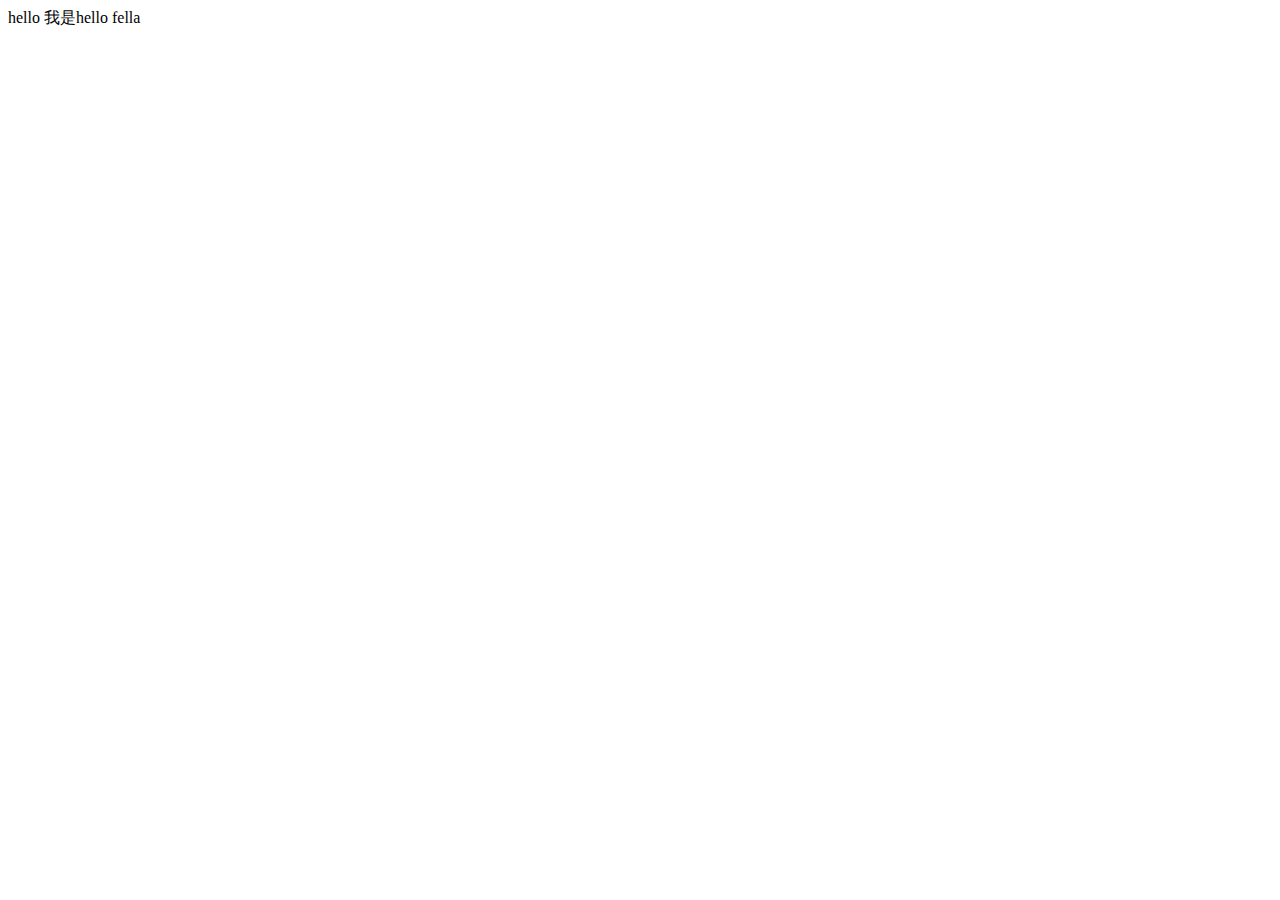
==== beautifulday.html @ da13ad55 "1" ====
<!DOCTYPE html>
<html lang="en">
<head>
    <meta charset="UTF-8">
    <meta http-equiv="X-UA-Compatible" content="IE=edge">
    <meta name="viewport" content="width=device-width, initial-scale=1.0">
    <title>Document</title>
</head>
<body>
    hello 我是hello fella 
</body>
</html>
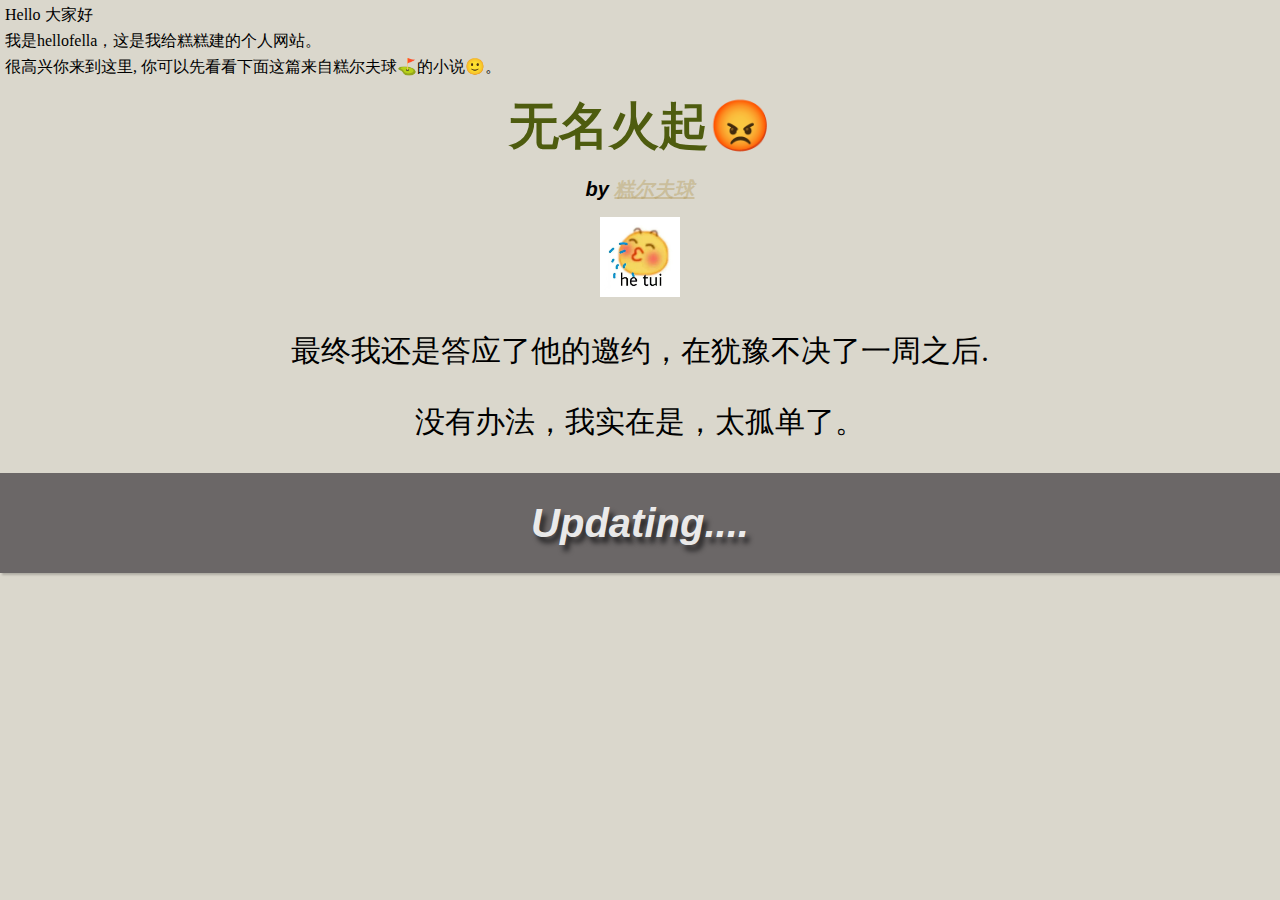
==== commit df0fc37f: "4" ====
--- a/beautifulday.html
+++ b/beautifulday.html
@@ -1,12 +1,40 @@
 <!DOCTYPE html>
 <html lang="en">
 <head>
+    <link rel="stylesheet" href="style.css">
     <meta charset="UTF-8">
     <meta http-equiv="X-UA-Compatible" content="IE=edge">
     <meta name="viewport" content="width=device-width, initial-scale=1.0">
-    <title>Document</title>
+    <title>糕糕的小说</title>
 </head>
 <body>
-    hello 我是hello fella 
+     <div class="hello">
+        <p>
+            Hello 大家好
+        </p>
+        <p>
+            我是hellofella，这是我给糕糕建的个人网站。
+        </p>
+        <p>很高兴你来到这里, 你可以先看看下面这篇来自糕尔夫球⛳的小说🙂。</p>
+     </div>
+
+    
+  
+    <div calss="novel">
+        <div class="title">
+            <h3>无名火起😡</h3>
+            <h4>by <a href="https://weibo.com/u/2038239544">糕尔夫球</a>
+                
+                </h4>
+            <img src="IMG_3504.JPG" width="80px" height="80px">
+        </div>
+            <div class="text">
+                <p>最终我还是答应了他的邀约，在犹豫不决了一周之后.</p>
+                <p>没有办法，我实在是，太孤单了。</p>
+            </div>
+    
+    </div>
+    
+    <input type="button" class="updating" value="Updating...." >
 </body>
 </html>--- a/style.css
+++ b/style.css
@@ -0,0 +1,66 @@
+.lable {
+    text-align: center;
+    color: rgb(80, 54, 21);
+}
+.updating{
+    -webkit-box-sizing: content-box;
+    -moz-box-sizing: content-box;
+    box-sizing: content-box;
+    width: 100%;
+    height: 100px;
+    cursor: pointer;
+    left: 0;
+    text-align: center;
+    margin: 0 0 0 0px;
+    padding: 0 0 0 0;
+    border: 0px solid #018dc4;
+    border-right-width: 0;
+    font: italic normal bold 40px/20% "Comic Sans MS", cursive, sans-serif;
+    color: rgba(255,255,255,0.9);
+    -o-text-overflow: clip;
+    text-overflow: clip;
+    background: rgb(107, 103, 103);
+    -webkit-box-shadow: 2px 2px 2px 0 rgba(0,0,0,0.2) ;
+    box-shadow: 2px 2px 2px 0 rgba(0,0,0,0.2) ;
+    text-shadow: 4px 6px 5px rgba(11,10,12,0.68) ;
+    -webkit-transition: all 300ms cubic-bezier(0.42, 0, 0.58, 1);
+    -moz-transition: all 300ms cubic-bezier(0.42, 0, 0.58, 1);
+    -o-transition: all 300ms cubic-bezier(0.42, 0, 0.58, 1);
+    transition: all 300ms cubic-bezier(0.42, 0, 0.58, 1);
+  }
+  .title{
+    text-align: center;
+  }
+  h3{
+      font-family: Verdana, Geneva, Tahoma, sans-serif;
+      font-size: 50px;
+      color: rgb(78, 92, 15);
+      margin: 15px;
+  }
+  h4{
+    font: italic normal bold 40px/20% "Comic Sans MS", cursive, sans-serif;
+    font-size: 20px;
+  }
+  .text p{
+      text-align: center;
+      font-size: 30px
+      ;
+  }
+body{
+    background-color: rgba(124, 114, 73, 0.281);
+    margin:0 0 0 0;
+    padding:0 0 0 0;
+
+}
+.hello p{
+    margin: 5px;
+}
+a:link{
+    color: rgba(179, 154, 88, 0.411);
+}
+a:hover{
+    color: cadetblue;
+}
+a:visited{
+    color: rgba(160, 175, 18, 0.973);
+}